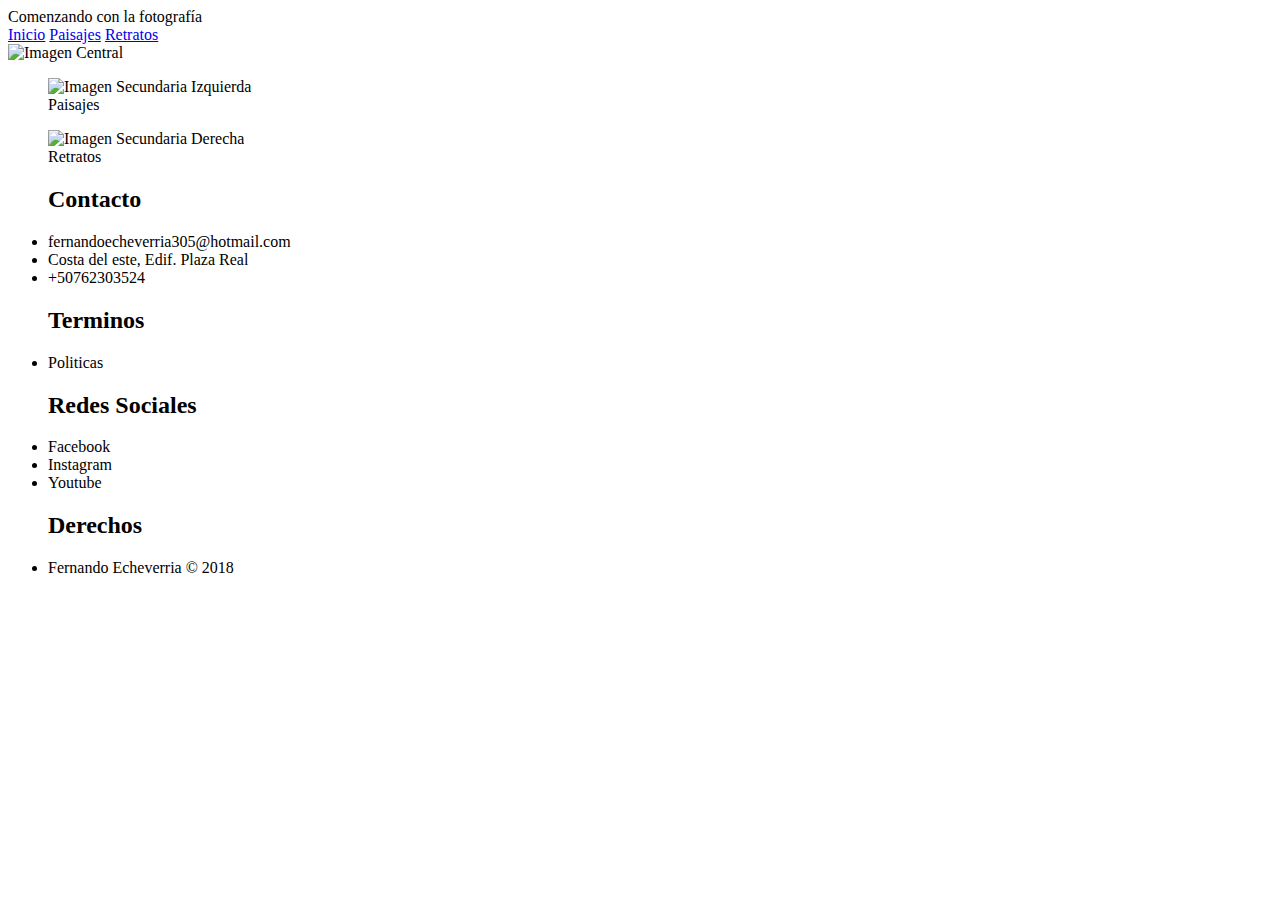
==== index.html @ c6d7bb70 "Add files via upload" ====
<!DOCTYPE html>
<html>
  <head>
    <meta charset="utf-8">
	<meta name="viewport" content="width=device-width,user-scalable=no">
    <title>Web de Fotografia</title>
    <link rel="stylesheet" href="../Web de Fotografia/css/estilos.css">
  </head>
  <body>

    <header >
      <div>
        <div class="logo">Comenzando con la fotografía</div>

        <nav class="menu">
          <a href="../Web de Fotografia/index.html">Inicio</a>
        <a href="../Web de Fotografia/paisajes.html">Paisajes</a>
        <a href="../Web de Fotografia/retratos.html">Retratos</a>
        </nav>
      </div>
    </header>

    <div class="contenido">

        <div class="central">
          <img src="../Web de Fotografia/imagenes/paisaje.jpg" alt="Imagen Central">
        </div>


        <div class="secundaria">

          <div class="imagen1">
            <figure id="imagen1">
            <img src="../Web de Fotografia/imagenes/paisaje1.jpg" alt="Imagen Secundaria Izquierda">
              <figcaption>Paisajes</figcaption>
              </figure>
          </div>

          <div class="imagen2">
            <figure id="imagen2">
            <img src="../Web de Fotografia/imagenes/retrato.jpg" alt="Imagen Secundaria Derecha">
              <figcaption>Retratos</figcaption>
            </figure>
          </div>

        </div>

    </div>


    <footer>
        <div class="footer">

          <div class="contacto">
            <ul id="contacto">
              <h2>Contacto</h2>
              <li>fernandoecheverria305@hotmail.com</li>
              <li>Costa del este, Edif. Plaza Real</li>
              <li>+50762303524</li>
            </ul>
            </div>

          <div class="terminos">
            <ul id="terminos">
              <h2>Terminos</h2>
              <li>Politicas</li>
            </ul>
            </div>

          <div class="redes">
            <ul id="redes">
              <h2>Redes Sociales</h2>
              <li>Facebook</li>
              <li>Instagram</li>
              <li>Youtube</li>
            </ul>
            </div>

          <div class="derechos">
            <ul id="derechos">
              <h2>Derechos</h2>
              <li>Fernando Echeverria &copy; 2018</li>
            </ul>
            </div>

      </div>
    </footer>
  </body>
 </html>
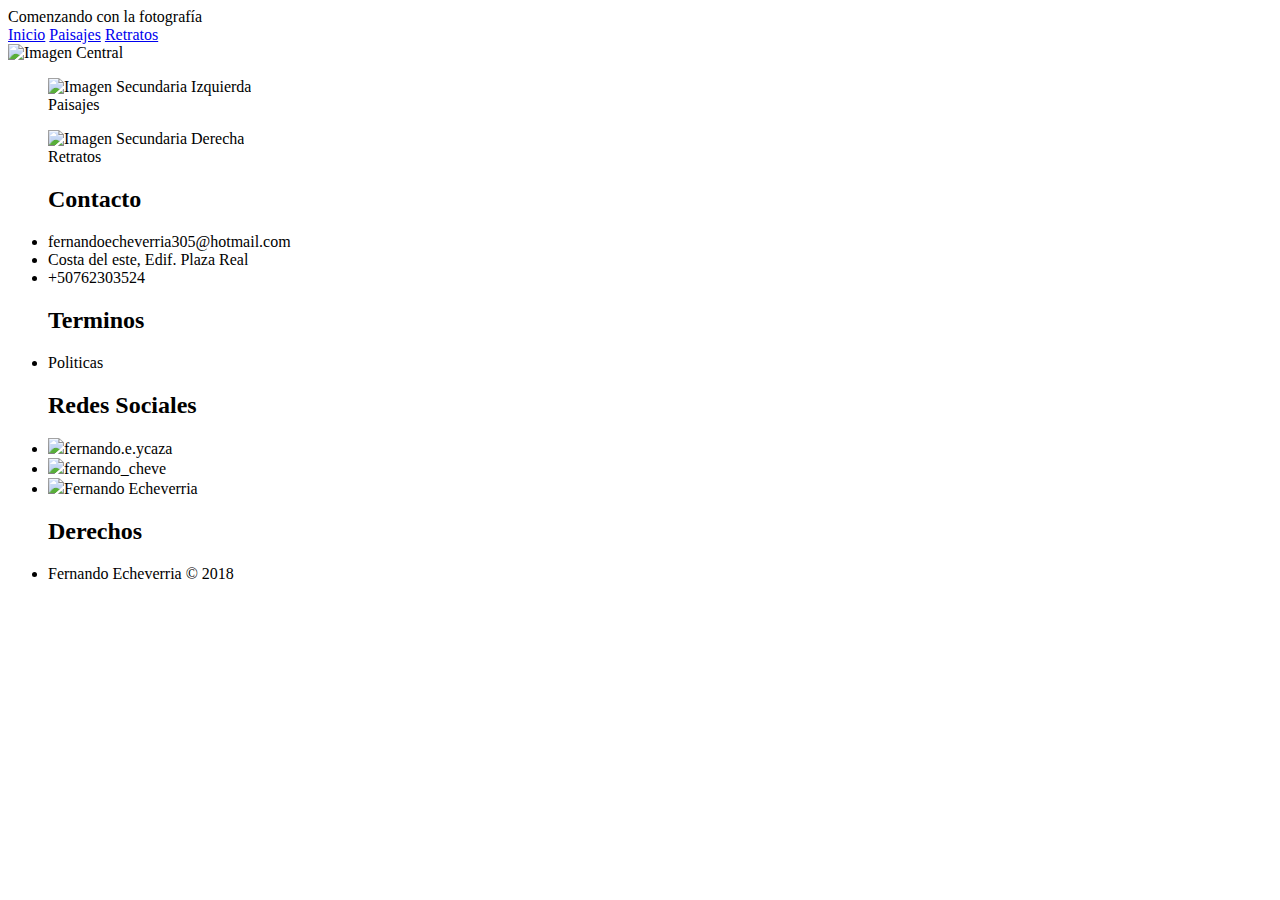
==== commit f069910f: "Add files via upload" ====
--- a/index.html
+++ b/index.html
@@ -13,7 +13,7 @@
         <div class="logo">Comenzando con la fotografía</div>
 
         <nav class="menu">
-          <a href="../Web de Fotografia/index.html">Inicio</a>
+          <a id="inicio" href="../Web de Fotografia/index.html">Inicio</a>
         <a href="../Web de Fotografia/paisajes.html">Paisajes</a>
         <a href="../Web de Fotografia/retratos.html">Retratos</a>
         </nav>
@@ -31,7 +31,7 @@
 
           <div class="imagen1">
             <figure id="imagen1">
-            <img src="../Web de Fotografia/imagenes/paisaje1.jpg" alt="Imagen Secundaria Izquierda">
+            <img src="../Web de Fotografia/imagenes/paisaje2.jpg" alt="Imagen Secundaria Izquierda">
               <figcaption>Paisajes</figcaption>
               </figure>
           </div>
@@ -70,9 +70,9 @@
           <div class="redes">
             <ul id="redes">
               <h2>Redes Sociales</h2>
-              <li>Facebook</li>
-              <li>Instagram</li>
-              <li>Youtube</li>
+              <li><img src="../imagen/facebook.png">fernando.e.ycaza</li>
+              <li><img src="../imagen/instagram.png">fernando_cheve</li>
+              <li><img src="../imagen/youtube.png">Fernando Echeverria</li>
             </ul>
             </div>
 
